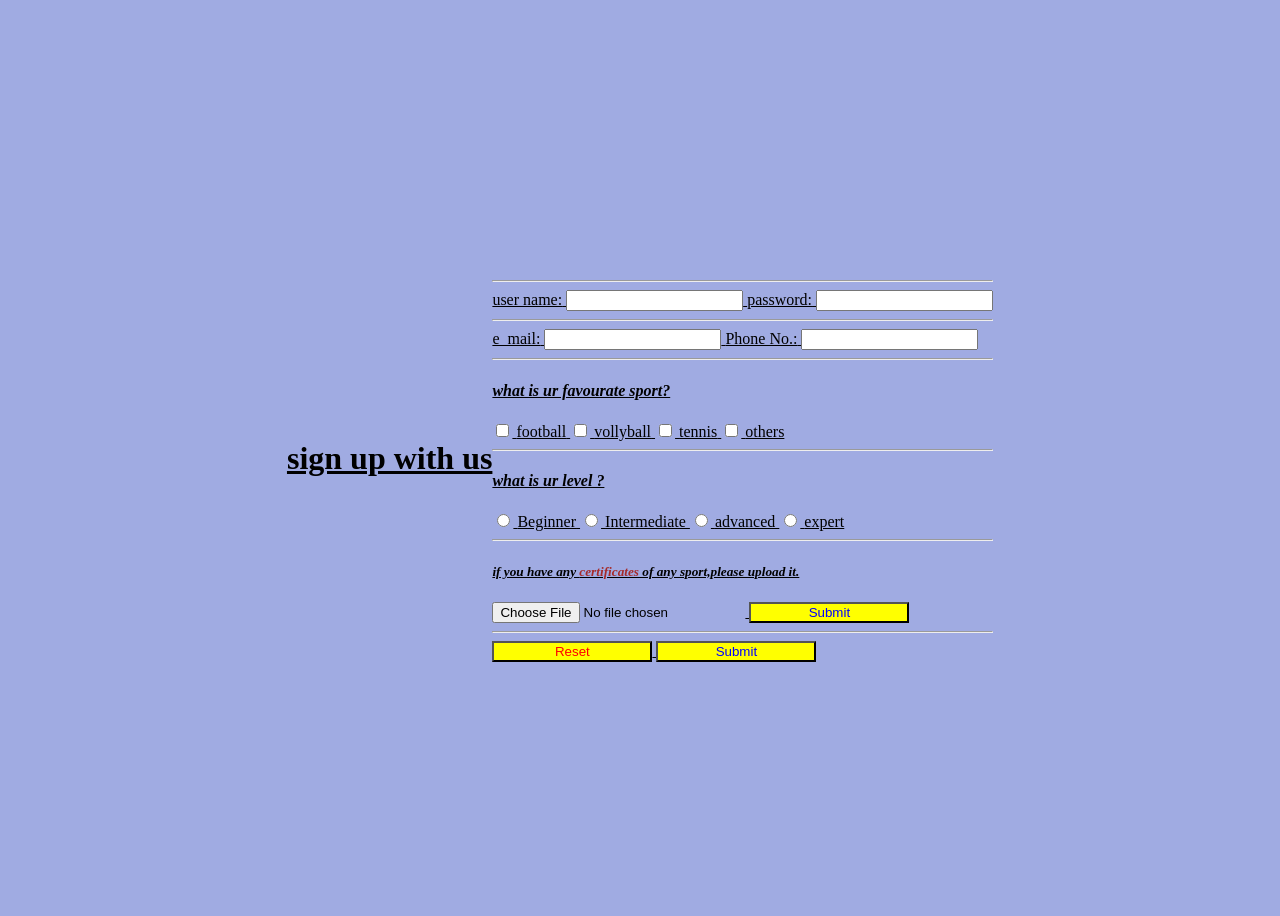
==== form.html @ 283dcec0 "Add files via upload" ====
<!DOCTYPE html>
<html >
<head>
    <meta charset="UTF-8">
    <title>input</title>
<style>
    body {
   
    height: 100vh;
    display: flex;
    justify-content: center;
    align-items: center;
    background-color: #a0abe2;
}

</style
</head>
<body>
   <h1><u>sign up with us</h1> <br> <hr>
    <form target="_blank" action="url" >
       <label >user name:</label> 
       <input type="text" required>
        <label for="pass">password:</label>
        <input type="password" required> <hr>
        <label >e_mail:</label>
        <input required id="mail" type="email" > 
        <label >Phone No.:</label>
        <input type="tel" required> <hr>

    </form >
    <form  target="_blank" action="url">
        <p><i><h4> what is ur favourate sport?</h4></i></p>
        <input type="checkbox" name="000" >
        <label >football</label>
         <input type="checkbox" name="000>
        <label >Handball </label>
         <input name="000" type="checkbox" >
        <label >vollyball</label>
         <input type="checkbox" name="000">
        <label >tennis</label>
         <input type="checkbox" name="000">
        <label >others</label>
        <hr>
        <h4><i>what is ur level ?</i></h2>
        <input type="radio" name="0000" >
        <label >Beginner</label>
         <input type="radio" name="0000" >
        <label > Intermediate </label>
         <input type="radio" name="0000">
        <label >advanced </label>
         <input type="radio" name="0000">
        <label >expert</label>
        <hr>
        <p><h5><i>if you have any <span style="color: brown;">certificates</span> of any sport,please upload it.</i></h5></p>
        <input type="file" >
        <input  type="submit" style="color:blue; background-color:yellow; width:160px">
        <hr>
       <input type="reset"  style="color:rgb(255, 0, 0); background-color:yellow; width:160px">
       <input type="submit"  style="color:blue; background-color: yellow; width:160px">
        
    </form>
</body>
</html>
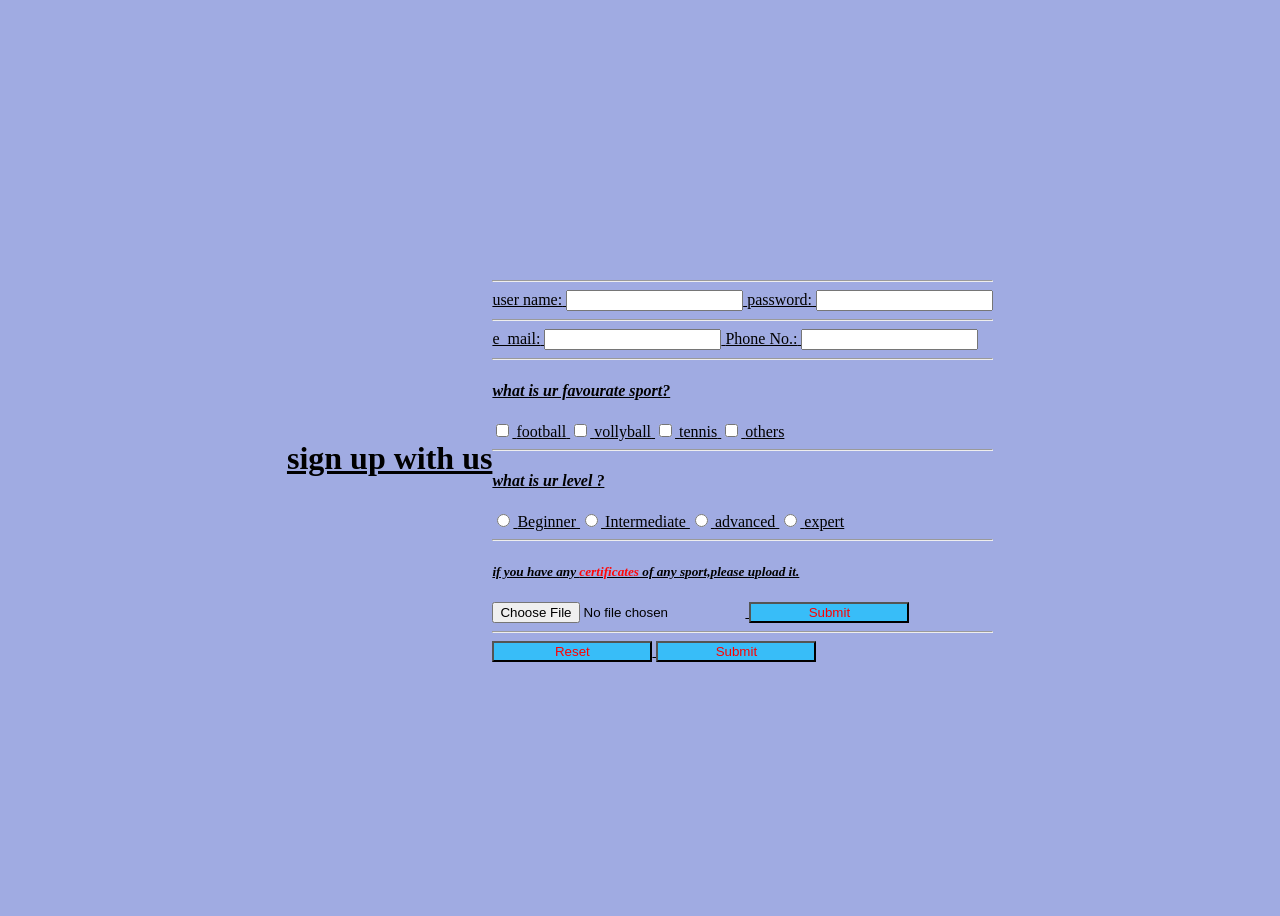
==== commit 1429f46d: "Update form.html" ====
--- a/form.html
+++ b/form.html
@@ -51,12 +51,12 @@
          <input type="radio" name="0000">
         <label >expert</label>
         <hr>
-        <p><h5><i>if you have any <span style="color: brown;">certificates</span> of any sport,please upload it.</i></h5></p>
+        <p><h5><i>if you have any <span style="color: rgb(255, 7, 7);">certificates</span> of any sport,please upload it.</i></h5></p>
         <input type="file" >
-        <input  type="submit" style="color:blue; background-color:yellow; width:160px">
+        <input  type="submit" style="color:rgb(255, 0, 0); background-color:rgb(56, 189, 248); width:160px">
         <hr>
-       <input type="reset"  style="color:rgb(255, 0, 0); background-color:yellow; width:160px">
-       <input type="submit"  style="color:blue; background-color: yellow; width:160px">
+       <input type="reset"  style="color:rgb(255, 0, 0); background-color:rgb(56, 189, 248); width:160px">
+       <input type="submit"  style="color:rgb(255, 0, 0); background-color: rgb(56, 189, 248); width:160px">
         
     </form>
 </body>
